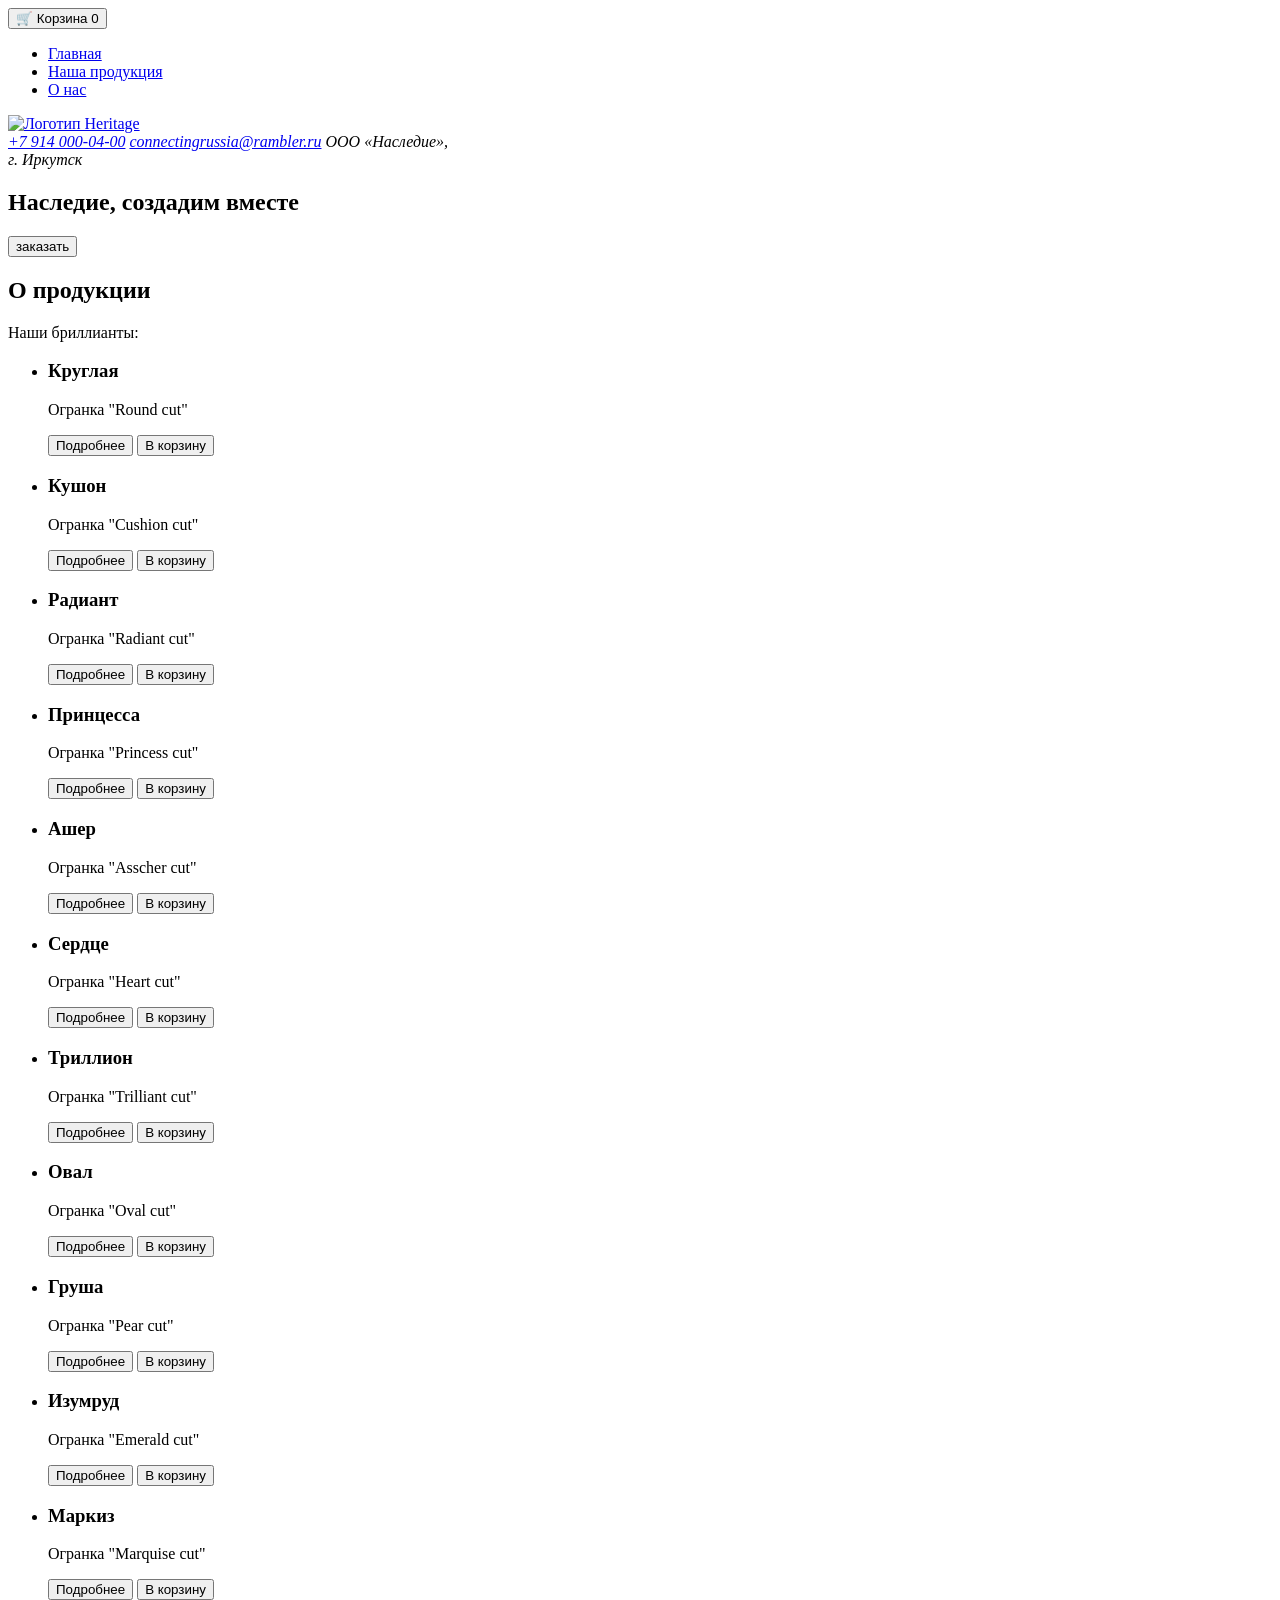
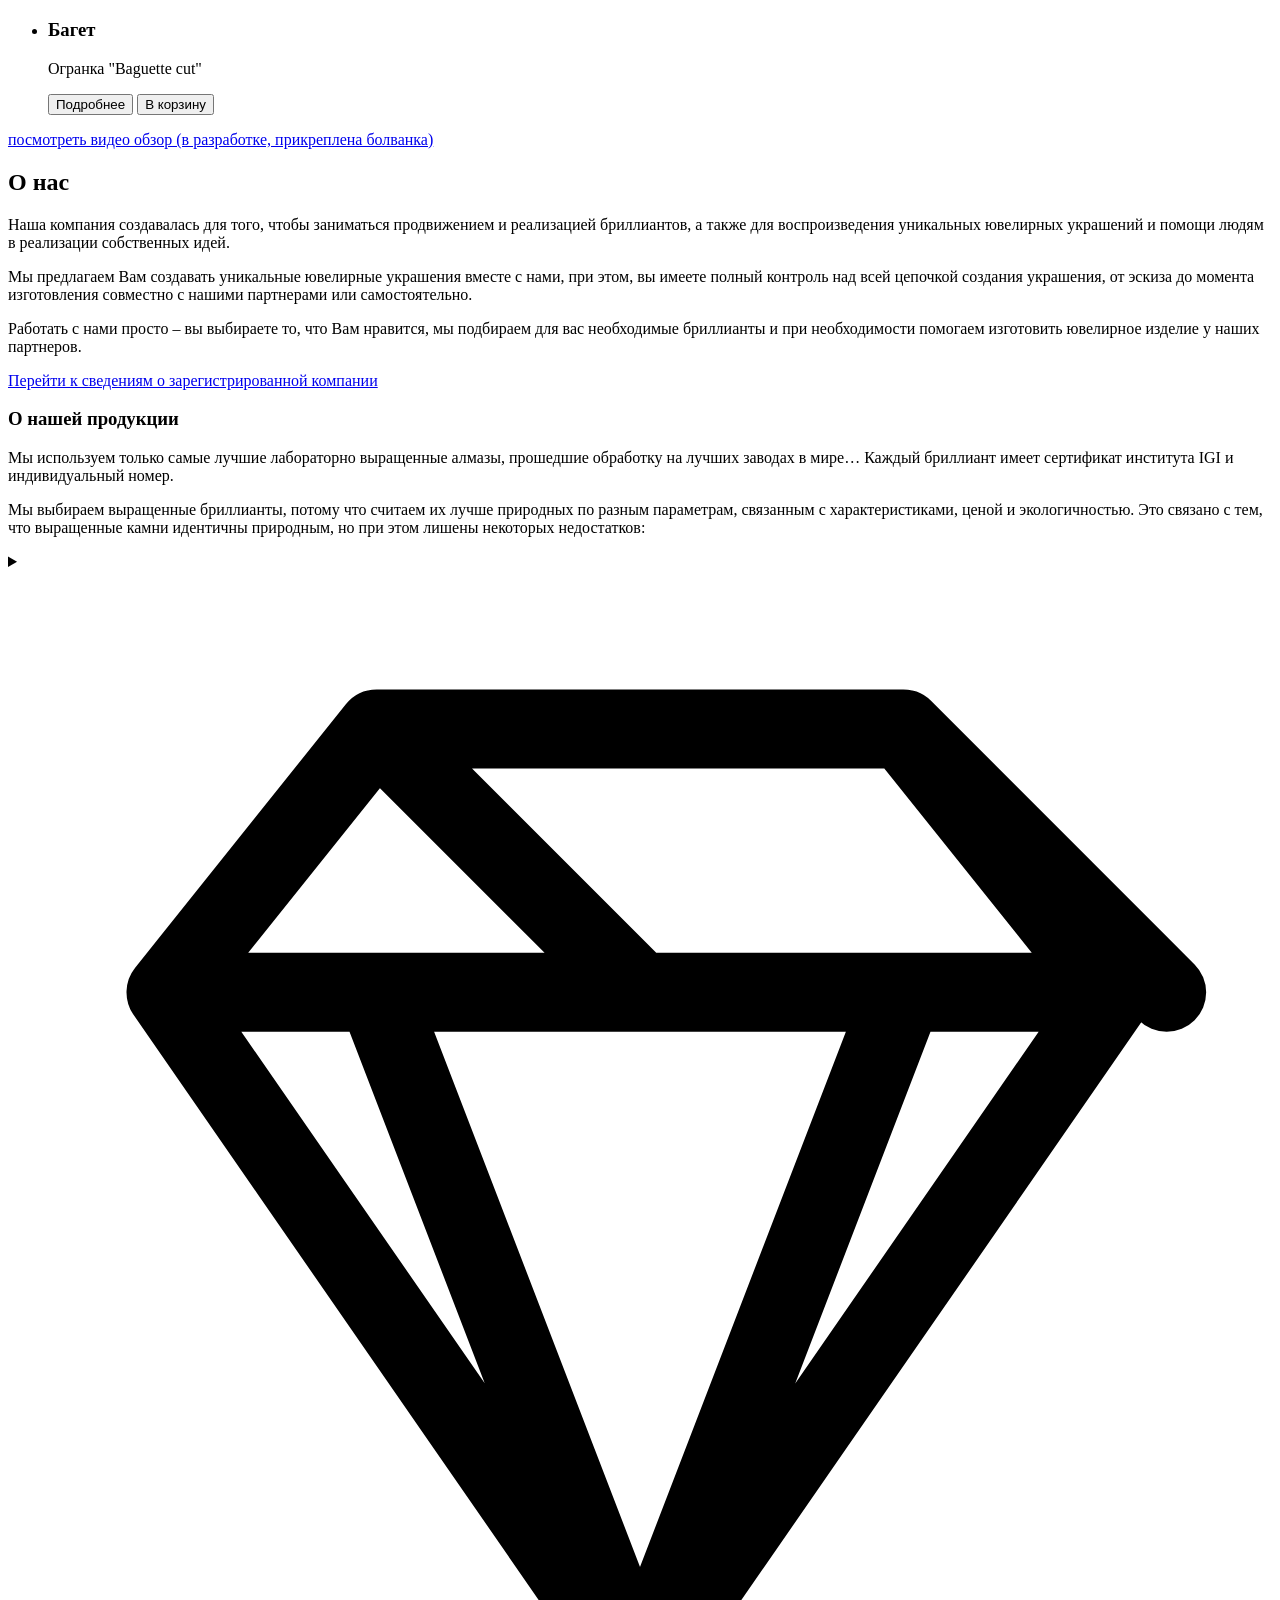
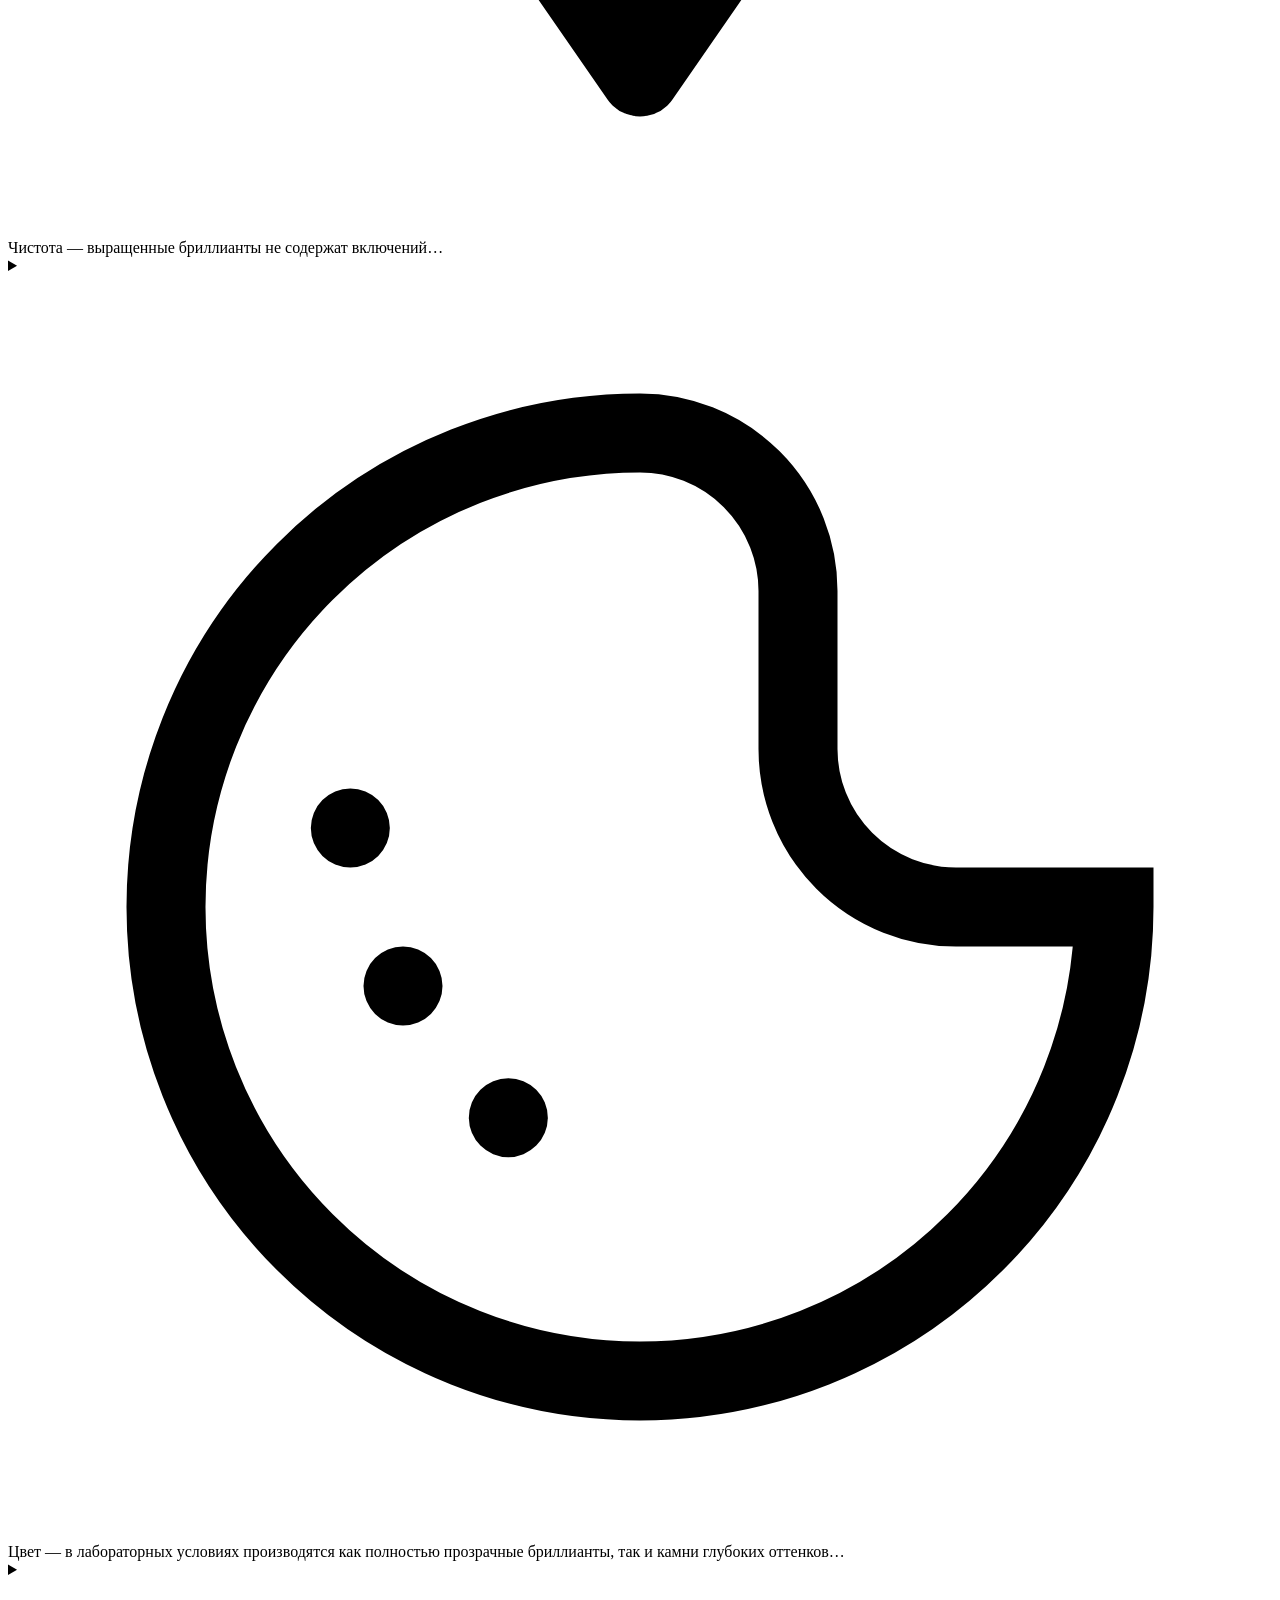
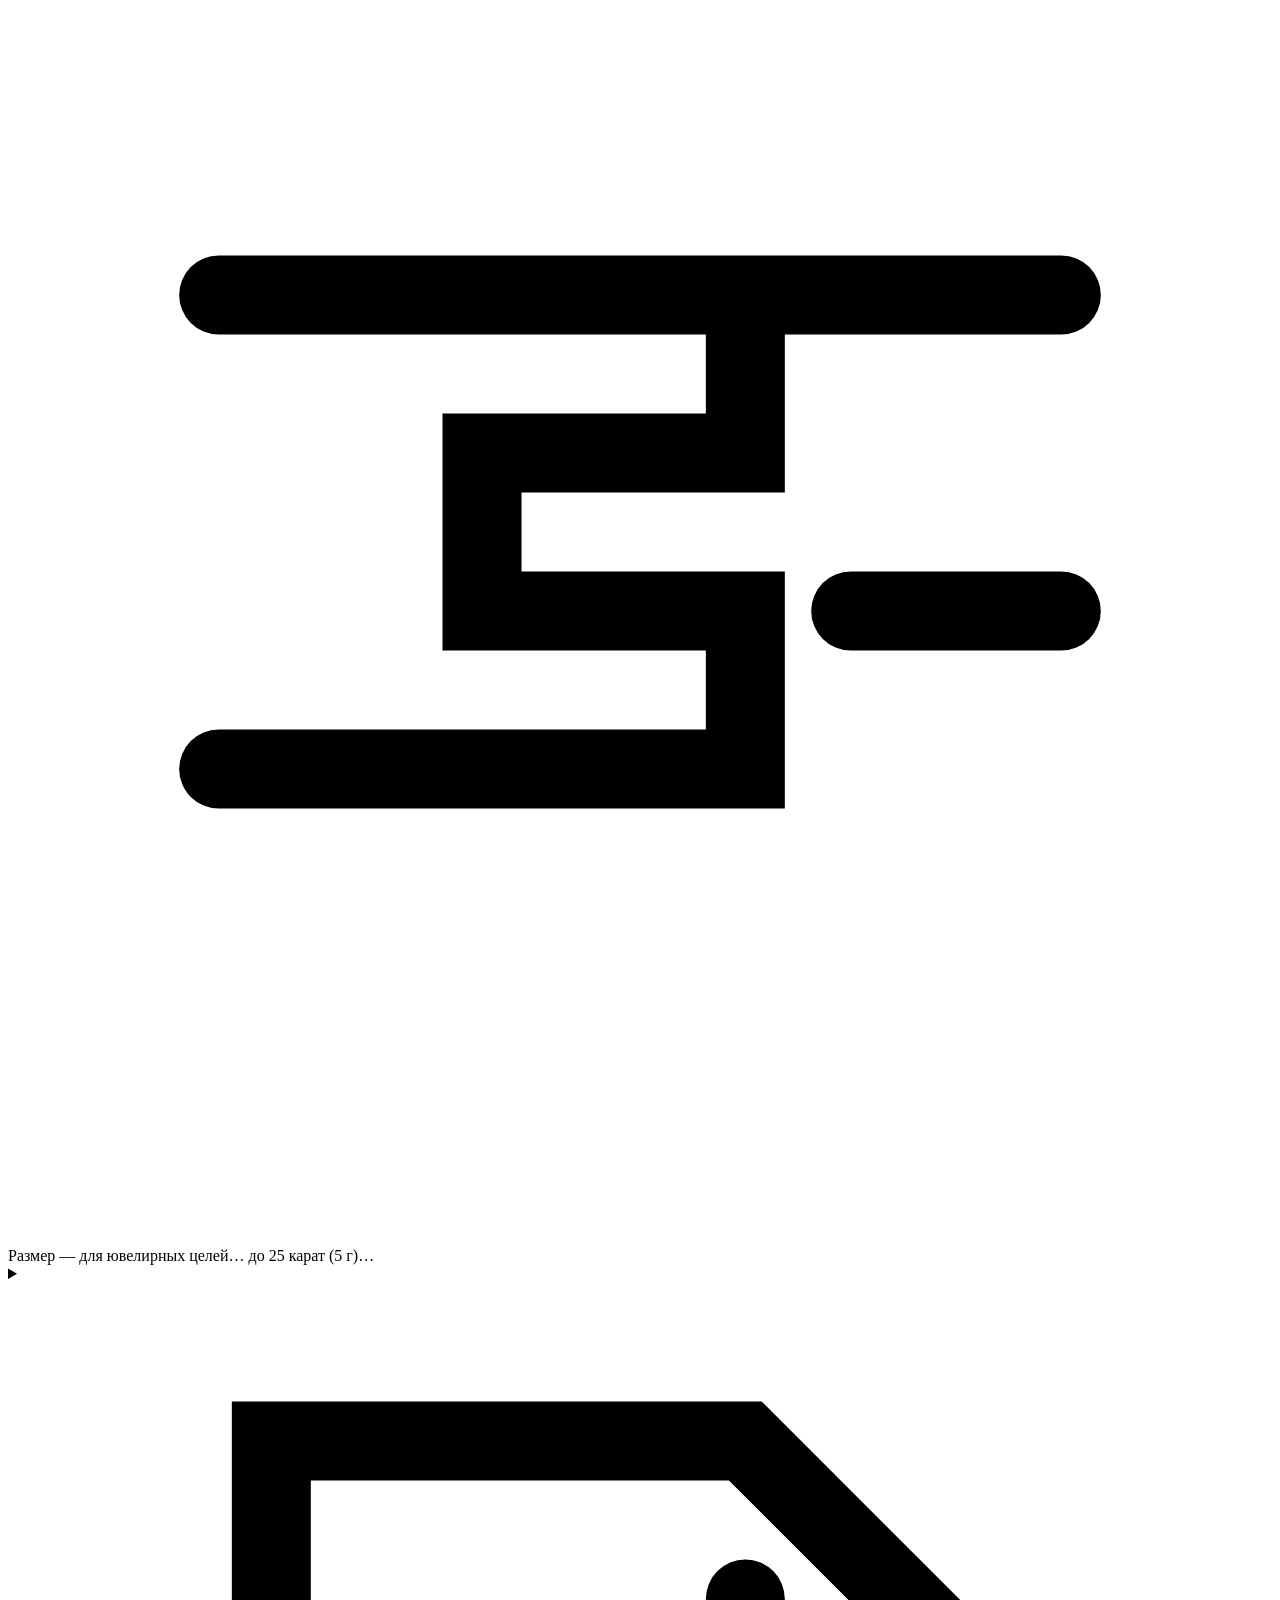
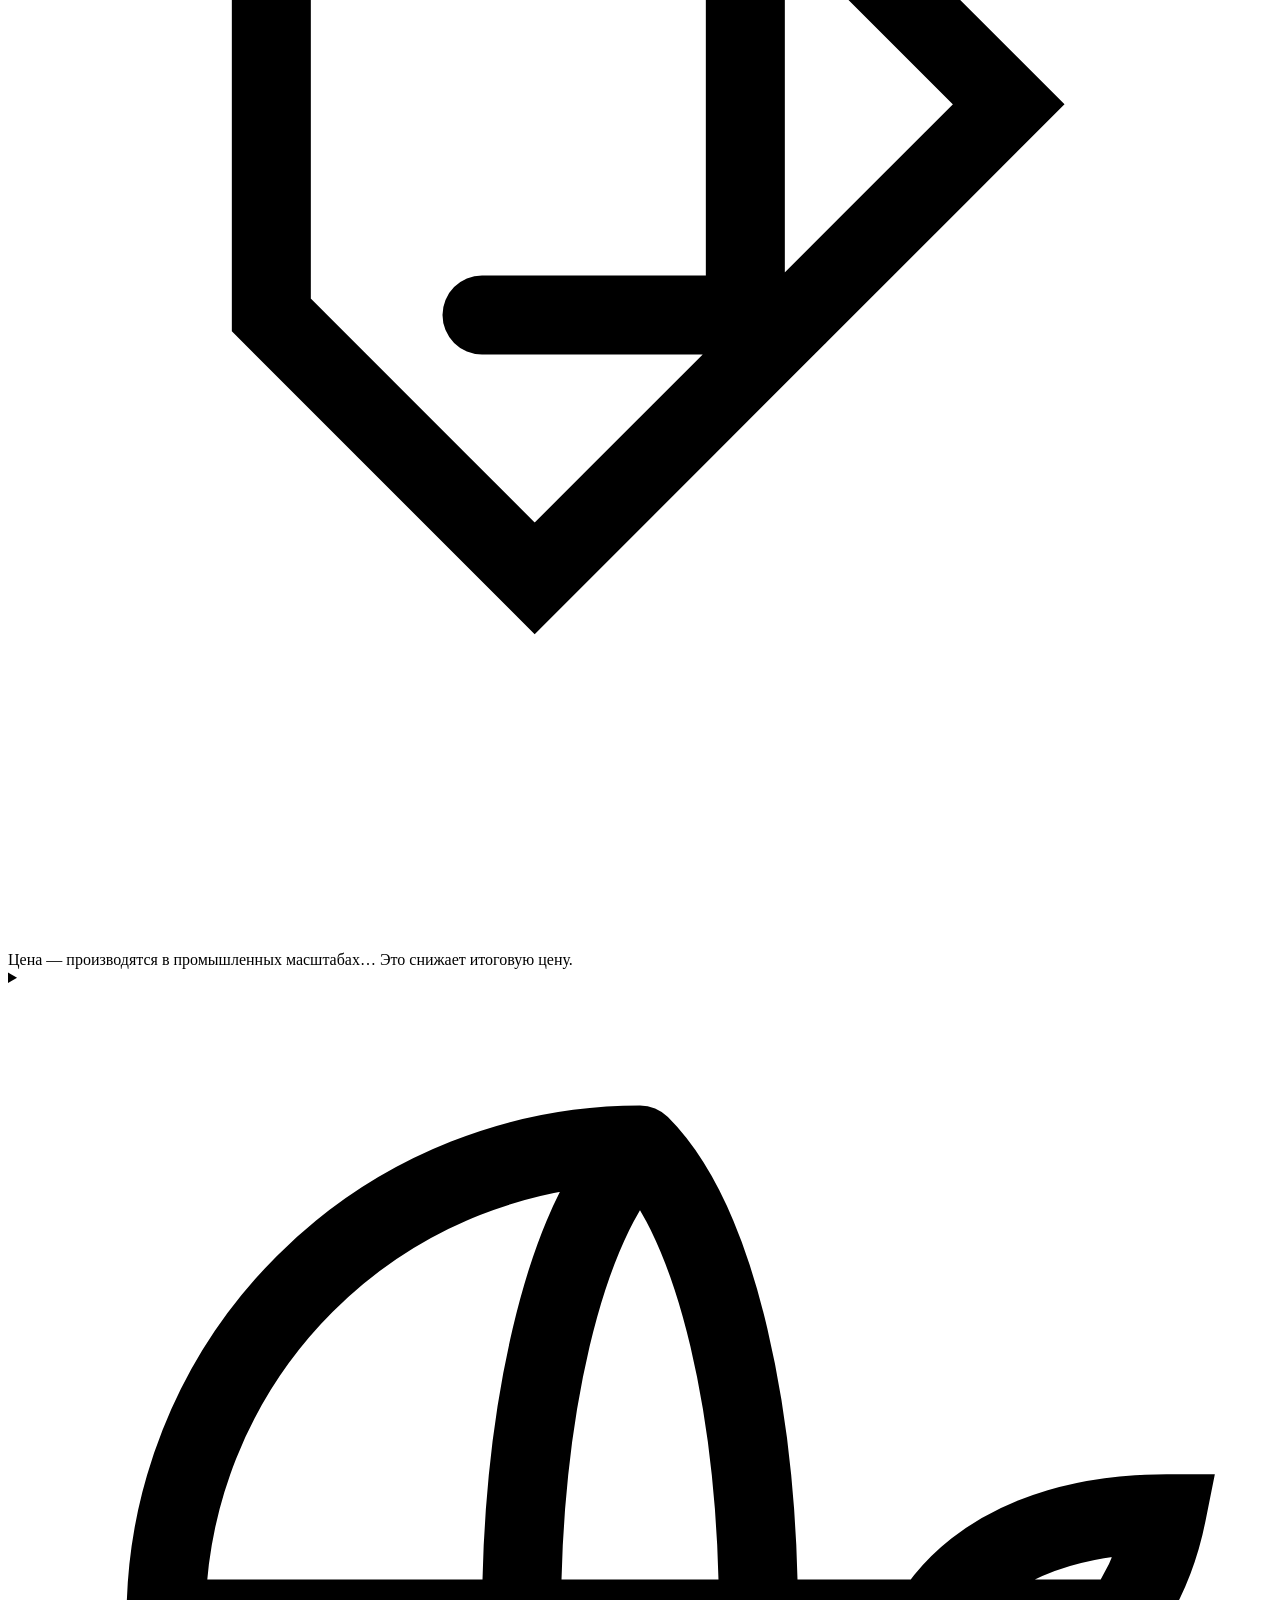
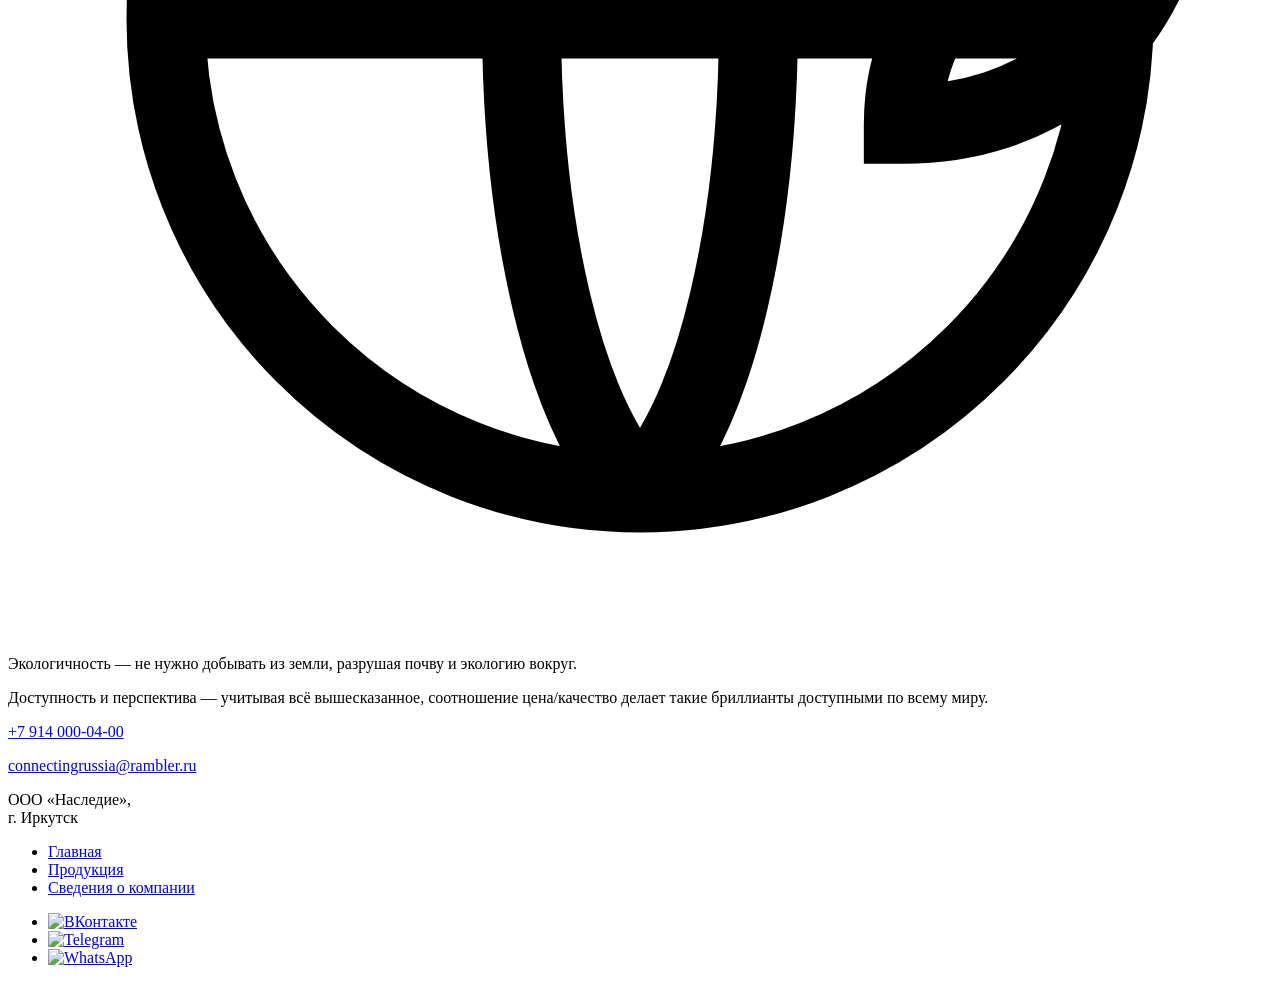
==== резерв индекс/index раб.html @ 4179a83c "палитра свойств Heritage_diamonds" ====
<!DOCTYPE html>
<html lang="ru" id="top">
<head>
  <script>document.documentElement.classList.add('is-preloading');</script>
  <meta charset="UTF-8" />
  <meta http-equiv="X-UA-Compatible" content="IE=edge" />
  <meta name="viewport" content="width=device-width, initial-scale=1, viewport-fit=cover" />
  <title>Бриллианты — создаём вместе</title>
  <link rel="stylesheet" href="./styles/variables.css" />
  <link rel="stylesheet" href="./fonts/fonts.css" />
  <link rel="stylesheet" href="./styles/globals.css" />
  <link rel="stylesheet" href="./styles/style.css" />
  <link rel="stylesheet" href="./css/animations.css" />
  <link href="https://fonts.googleapis.com/css2?family=Caveat:wght@400;600&display=swap" rel="stylesheet">
  <link rel="icon" href="./images/favicon.svg" type="image/svg+xml">
  <link rel="icon" href="./images/favicon.ico" sizes="any">
  <link rel="apple-touch-icon" href="./images/apple-touch-icon.png">
  <link href="https://fonts.googleapis.com/css2?family=Playfair+Display:wght@700&display=swap" rel="stylesheet">
  <meta name="theme-color" content="#1e90ff">

  <!-- Yandex.Metrika counter -->
  <script type="text/javascript">
    (function(m,e,t,r,i,k,a){
      m[i]=m[i]||function(){(m[i].a=m[i].a||[]).push(arguments)};
      m[i].l=1*new Date();
      for (var j = 0; j < document.scripts.length; j++) { if (document.scripts[j].src === r) { return; } }
      k=e.createElement(t),a=e.getElementsByTagName(t)[0],k.async=1,k.src=r,a.parentNode.insertBefore(k,a)
    })(window, document, 'script', 'https://mc.yandex.ru/metrika/tag.js?id=103910309', 'ym');
    ym(103910309, 'init', { ssr:true, webvisor:true, clickmap:true, ecommerce:"dataLayer", accurateTrackBounce:true, trackLinks:true });
  </script>
  <noscript><div><img src="https://mc.yandex.ru/watch/103910309" style="position:absolute; left:-9999px;" alt="" /></div></noscript>
  <!-- /Yandex.Metrika counter -->
</head>

<body>
<!-- Preloader -->
<div class="preloader" id="preloader" role="status" aria-live="polite" aria-label="Загрузка сайта">
  <div class="preloader__inner">
    <div class="preloader__logo" aria-hidden="true">Наследие, создадим вместе...</div>
    <ul class="preloader__squares" aria-hidden="true">
      <li class="preloader__square"></li>
      <li class="preloader__square"></li>
      <li class="preloader__square"></li>
      <li class="preloader__square"></li>
    </ul>
  </div>
</div>
  <div class="container">
    <!-- Кнопка корзины -->
    <header class="header">
      <button id="cartButton" class="cart-button" type="button" aria-controls="cartModal" aria-expanded="false">
        🛒 Корзина
        <span id="cartCount" class="cart-count" aria-live="polite">0</span>
      </button>

      <!-- Корзина -->
      <dialog id="cartModal" class="oplata" aria-labelledby="cart-title">
        <h3 id="cart-title">Корзина</h3>
        <ul id="cartItems"></ul>
        <p>Итого: <span id="cartTotal">0</span>₽</p>
        <button id="checkoutButton" class="cart__pay-button" type="button">Оплатить</button>
        <form method="dialog">
          <button type="submit" class="oplata__text-end">Закрыть</button>
        </form>
      </dialog>

      <!-- Тестовая модалка оплаты -->
      <dialog id="testPaymentModal" class="oplata" aria-labelledby="test-payment-title">
        <div class="oplata__content">
          <p id="test-payment-title" class="oplata__text">✅ Тестовый платёж прошёл успешно.<br />Спасибо за заказ!</p>
        </div>
        <form method="dialog" class="form">
          <button class="oplata__text-end" type="submit">ок</button>
        </form>
      </dialog>

      <nav class="header__menu" aria-label="Основное меню">
        <ul class="header__links-list">
          <li class="header__links-list-item header__links-list-item_no-bullit">
            <a class="header__link header__link_active" href="#cover">Главная</a>
          </li>
          <li class="header__links-list-item">
            <a class="header__link" href="#products">Наша продукция</a>
          </li>
          <li class="header__links-list-item">
           
            <a class="header__link" href="#about">О нас</a>
          </li>
        </ul>
      </nav>

            <a
            class="header__logo-link"
            href="https://checko.ru/company/nasledie-1253800008274"
            target="_blank"
            rel="noopener noreferrer"
            aria-label="Перейти к сведениям о зарегистрированной компании"
>
             <img
            class="header__logo"
            src="./images/logo-black.svg"
            alt="Логотип Heritage"
            />
             </a>


      <address class="address address-item">
        <a href="tel:+79140000400">+7 914 000-04-00</a>
        <a href="mailto:connectingrussia@rambler.ru">connectingrussia@rambler.ru</a>
        <span class="address__street">
          ООО «Наследие»,<br /> г. Иркутск
        </span>
      </address>
    </header>

    <main>
      <section class="cover" aria-label="Обложка" id="cover">
        <div class="overlay" aria-hidden="true"></div>
        <h1 class="cover__title">
          <span class="cover__line cover__line_left">Наследие,</span>
          <span class="cover__line">создадим</span>
          <span class="cover__line cover__line_right">вместе</span>
        </h1>
        <div class="cover__description">
          <button class="button" type="button" aria-controls="modal">
            <span class="button__text">заказать</span>
          </button>
        </div>
        <dialog id="modal" class="oplata" aria-labelledby="oplata-title">
          <div class="oplata__content">
            <p id="oplata-title" class="oplata__text">
              Для оплаты заказа вы можете осуществить перевод через СБП по номеру телефона +7 914 000-04-00.
            </p>
            <p class="oplata__text">
              Или перейти по ссылке:
              <a href="https://www.avito.ru/" target="_blank" rel="noopener noreferrer" class="company__text">avito.ru</a>
            </p>
          </div>
          <form method="dialog" class="form">
            <button class="oplata__text-end" type="submit">ок</button>
          </form>
        </dialog>
      </section>

      <section id="products" class="lots" aria-label="Наша продукция">
        <h2 class="lots__heading">О продукции</h2>
        <p>Наши бриллианты:</p>

<ul class="lots__card-list">
  <!-- 1. Круглая -->
  <li class="lots__card-list-item">
    <article class="card card--type-round">
      <div class="overlay" aria-hidden="true"></div>
      <h3 class="card__title">Круглая</h3>

      <p class="card__text">Огранка "Round cut" </p>

      <button class="button card__more-btn" type="button" data-modal-target="modal-round">
        <span class="button__text">Подробнее</span>
      </button>

      <button class="button card__pay-btn" type="button" data-product="Круглая" data-amount="1500">
        <span class="button__text">В корзину</span>
      </button>

      <dialog class="card__modal" id="modal-round" aria-label="Подробнее: Круглая">
        <h4 class="card__title">Круглая — описание</h4>
        <p class="card__text">Огранка «Круглая» (Round cut) имеет в плане круглую форму, тип огранки — бриллиантовая (клиновидная).В стандартном виде такая огранка состоит из 57 граней и считается эталоном: обеспечивает сильную игру света и высокую сохранность камня.</p>
        <button class="button modal__close-btn" type="button" data-modal-close>
          <span class="button__text">Закрыть</span>
        </button>
      </dialog>
    </article>
  </li>

  <!-- 2. Кушон -->
  <li class="lots__card-list-item">
    <article class="card card--type-cushion">
      <div class="overlay" aria-hidden="true"></div>
      <h3 class="card__title">Кушон</h3>

      <p class="card__text">Огранка "Cushion cut"</p>

      <button class="button card__more-btn" type="button" data-modal-target="modal-cushion">
        <span class="button__text">Подробнее</span>
      </button>

      <button class="button card__pay-btn" type="button" data-product="Кушон" data-amount="1500">
        <span class="button__text">В корзину</span>
      </button>

      <dialog class="card__modal" id="modal-cushion" aria-label="Подробнее: Кушон">
        <h4 class="card__title">Кушон — описание</h4>
        <p class="card__text">Огранка «Кушон» (Cushion cut) имеет форму овала с высокими «плечами» или округлённого прямоугольника. Название происходит от французского слова «подушка»Классическая огранка «кушон» имеет 57 граней. Отличается мягкими очертаниями и яркой игрой света.</p>
        <button class="button modal__close-btn" type="button" data-modal-close>
          <span class="button__text">Закрыть</span>
        </button>
      </dialog>
    </article>
  </li>

  <!-- 3. Радиант -->
  <li class="lots__card-list-item">
    <article class="card card--type-radiant">
      <div class="overlay" aria-hidden="true"></div>
      <h3 class="card__title">Радиант</h3>

      <p class="card__text">Огранка "Radiant cut"</p>

      <button class="button card__more-btn" type="button" data-modal-target="modal-radiant">
        <span class="button__text">Подробнее</span>
      </button>

      <button class="button card__pay-btn" type="button" data-product="Радиант" data-amount="1500">
        <span class="button__text">В корзину</span>
      </button>

      <dialog class="card__modal" id="modal-radiant" aria-label="Подробнее: Радиант">
        <h4 class="card__title">Радиант — описание</h4>
        <p class="card__text">Огранка «Радиант» (Radiant cut) — прямоугольная или квадратная форма со срезанными углами. Относится к смешанному типу: сочетает клиновидные и ступенчатые фасеты.Обладает яркой «искристостью» как у круглой огранки, но с более строгим силуэтом.</p>
        <button class="button modal__close-btn" type="button" data-modal-close>
          <span class="button__text">Закрыть</span>
        </button>
      </dialog>
    </article>
  </li>

  <!-- 4. Принцесса -->
  <li class="lots__card-list-item">
    <article class="card card--type-princess">
      <div class="overlay" aria-hidden="true"></div>
      <h3 class="card__title">Принцесса</h3>

      <p class="card__text">Огранка "Princess cut"</p>

      <button class="button card__more-btn" type="button" data-modal-target="modal-princess">
        <span class="button__text">Подробнее</span>
      </button>

      <button class="button card__pay-btn" type="button" data-product="Принцесса" data-amount="1000">
        <span class="button__text">В корзину</span>
      </button>

      <dialog class="card__modal" id="modal-princess" aria-label="Подробнее: Принцесса">
        <h4 class="card__title">Принцесса — описание</h4>
        <p class="card__text">Огранка «Принцесса» (Princess cut) в проекции на плоскость рундиста имеет форму квадрата (реже — прямоугольника). Отличается острыми углами и пирамидальным павильоном. Количество граней варьируется от 49 до 65 в зависимости от исполнения. Даёт сильную игру света при современном геометричном контуре.</p>
        <button class="button modal__close-btn" type="button" data-modal-close>
          <span class="button__text">Закрыть</span>
        </button>
      </dialog>
    </article>
  </li>

  <!-- 5. Ашер -->
  <li class="lots__card-list-item">
    <article class="card card--type-asscher">
      <div class="overlay" aria-hidden="true"></div>
      <h3 class="card__title">Ашер</h3>

      <p class="card__text">Огранка "Asscher cut"</p>

      <button class="button card__more-btn" type="button" data-modal-target="modal-asscher">
        <span class="button__text">Подробнее</span>
      </button>

      <button class="button card__pay-btn" type="button" data-product="Ашер" data-amount="1000">
        <span class="button__text">В корзину</span>
      </button>

      <dialog class="card__modal" id="modal-asscher" aria-label="Подробнее: Ашер">
        <h4 class="card__title">Ашер — описание</h4>
        <p class="card__text">Огранка «Ашер» (Asscher cut) — квадратная ступенчатая огранка со срезанными углами, создающими почти октагональную форму. Широкие ступени образуют узнаваемый X-узор под площадкой, подчёркивающий глубину и чистоту камня.</p>
        <button class="button modal__close-btn" type="button" data-modal-close>
          <span class="button__text">Закрыть</span>
        </button>
      </dialog>
    </article>
  </li>

  <!-- 6. Сердце -->
  <li class="lots__card-list-item">
    <article class="card card--type-heart">
      <div class="overlay" aria-hidden="true"></div>
      <h3 class="card__title">Сердце</h3>

      <p class="card__text">Огранка "Heart cut"</p>

      <button class="button card__more-btn" type="button" data-modal-target="modal-heart">
        <span class="button__text">Подробнее</span>
      </button>

      <button class="button card__pay-btn" type="button" data-product="Сердце" data-amount="1000">
        <span class="button__text">В корзину</span>
      </button>

      <dialog class="card__modal" id="modal-heart" aria-label="Подробнее: Сердце">
        <h4 class="card__title">Сердце — описание</h4>
        <p class="card__text">Огранка «Сердце» (Heart cut) — романтичная форма с выемкой и двумя «плечами». Относится к бриллиантовому типу.Классическая форма имеет 57 граней и ценится за симметрию и выразительность силуэта.</p>
        <button class="button modal__close-btn" type="button" data-modal-close>
          <span class="button__text">Закрыть</span>
        </button>
      </dialog>
    </article>
  </li>

  <!-- 7. Триллион -->
  <li class="lots__card-list-item">
    <article class="card card--type-trilliant">
      <div class="overlay" aria-hidden="true"></div>
      <h3 class="card__title">Триллион</h3>

      <p class="card__text">Огранка "Trilliant cut"</p>

      <button class="button card__more-btn" type="button" data-modal-target="modal-trilliant">
        <span class="button__text">Подробнее</span>
      </button>

      <button class="button card__pay-btn" type="button" data-product="Триллион" data-amount="1500">
        <span class="button__text">В корзину</span>
      </button>

      <dialog class="card__modal" id="modal-trilliant" aria-label="Подробнее: Триллион">
        <h4 class="card__title">Триллион — описание</h4>
        <p class="card__text">Огранка «Триллион» (Trilliant cut) — треугольная форма, где все стороны равны. Для центральных камней используется вариант с ~50 гранями. Часто применяется как боковая вставка в кольцах, подчёркивая центральный камень.</p>
        <button class="button modal__close-btn" type="button" data-modal-close>
          <span class="button__text">Закрыть</span>
        </button>
      </dialog>
    </article>
  </li>

  <!-- 8. Овал -->
  <li class="lots__card-list-item">
    <article class="card card--type-oval">
      <div class="overlay" aria-hidden="true"></div>
      <h3 class="card__title">Овал</h3>

      <p class="card__text">Огранка "Oval cut"</p>

      <button class="button card__more-btn" type="button" data-modal-target="modal-oval">
        <span class="button__text">Подробнее</span>
      </button>

      <button class="button card__pay-btn" type="button" data-product="Овал" data-amount="1500">
        <span class="button__text">В корзину</span>
      </button>

      <dialog class="card__modal" id="modal-oval" aria-label="Подробнее: Овал">
        <h4 class="card__title">Овал — описание</h4>
        <p class="card__text">гранка «Овал» (Oval cut) — фантазийная форма, появившаяся в 1960-х. Создатель — ювелир Лазарь Каплан. Выглядит крупнее круглой при равном весе и отличается прочностью за счёт отсутствия острых углов.</p>
        <button class="button modal__close-btn" type="button" data-modal-close>
          <span class="button__text">Закрыть</span>
        </button>
      </dialog>
    </article>
  </li>

  <!-- 9. Груша -->
  <li class="lots__card-list-item">
    <article class="card card--type-pear">
      <div class="overlay" aria-hidden="true"></div>
      <h3 class="card__title">Груша</h3>

      <p class="card__text">Огранка "Pear cut"</p>

      <button class="button card__more-btn" type="button" data-modal-target="modal-pear">
        <span class="button__text">Подробнее</span>
      </button>

      <button class="button card__pay-btn" type="button" data-product="Груша" data-amount="1500">
        <span class="button__text">В корзину</span>
      </button>

      <dialog class="card__modal" id="modal-pear" aria-label="Подробнее: Груша">
        <h4 class="card__title">Груша — описание</h4>
        <p class="card__text">Огранка «Груша» (Pear cut) — гибрид круглой и «маркиз»: одна сторона заострена, другая округлая. Классический вариант имеет 56 граней. Важна идеальная симметрия по продольной оси.</p>
        <button class="button modal__close-btn" type="button" data-modal-close>
          <span class="button__text">Закрыть</span>
        </button>
      </dialog>
    </article>
  </li>

  <!-- 10. Изумруд -->
  <li class="lots__card-list-item">
    <article class="card card--type-emerald">
      <div class="overlay" aria-hidden="true"></div>
      <h3 class="card__title">Изумруд</h3>

      <p class="card__text">Огранка "Emerald cut"</p>

      <button class="button card__more-btn" type="button" data-modal-target="modal-emerald">
        <span class="button__text">Подробнее</span>
      </button>

      <button class="button card__pay-btn" type="button" data-product="Изумруд" data-amount="1500">
        <span class="button__text">В корзину</span>
      </button>

      <dialog class="card__modal" id="modal-emerald" aria-label="Подробнее: Изумруд">
        <h4 class="card__title">Изумруд — описание</h4>
        <p class="card__text">Огранка «Изумруд» (Emerald cut) — прямоугольная ступенчатая форма с усечёнными углами. Длинные параллельные фасеты создают зеркальный эффект.Подчёркивает цвет и чистоту камня, придаёт сдержанную элегантность.</p>
        <button class="button modal__close-btn" type="button" data-modal-close>
          <span class="button__text">Закрыть</span>
        </button>
      </dialog>
    </article>
  </li>

  <!-- 11. Маркиз -->
  <li class="lots__card-list-item">
    <article class="card card--type-marquise">
      <div class="overlay" aria-hidden="true"></div>
      <h3 class="card__title">Маркиз</h3>

      <p class="card__text">Огранка "Marquise cut"</p>

      <button class="button card__more-btn" type="button" data-modal-target="modal-marquise">
        <span class="button__text">Подробнее</span>
      </button>

      <button class="button card__pay-btn" type="button" data-product="Маркиз" data-amount="1500">
        <span class="button__text">В корзину</span>
      </button>

      <dialog class="card__modal" id="modal-marquise" aria-label="Подробнее: Маркиз">
        <h4 class="card__title">Маркиз — описание</h4>
        <p class="card__text">Огранка «Маркиз» (Marquise cut) — вытянутая форма с заострёнными концами, напоминающая лодочку. Исторически создана по заказу Людовика XV. Визуально удлиняет камень и пальцы руки.</p>
        <button class="button modal__close-btn" type="button" data-modal-close>
          <span class="button__text">Закрыть</span>
        </button>
      </dialog>
    </article>
  </li>

  <!-- 12. Багет -->
  <li class="lots__card-list-item">
    <article class="card card--type-baguette">
      <div class="overlay" aria-hidden="true"></div>
      <h3 class="card__title">Багет</h3>

      <p class="card__text">Огранка "Baguette cut"</p>

      <button class="button card__more-btn" type="button" data-modal-target="modal-baguette">
        <span class="button__text">Подробнее</span>
      </button>

      <button class="button card__pay-btn" type="button" data-product="Багет" data-amount="1500">
        <span class="button__text">В корзину</span>
      </button>

      <dialog class="card__modal" id="modal-baguette" aria-label="Подробнее: Багет">
        <h4 class="card__title">Багет — описание</h4>
        <p class="card__text">Огранка «Багет» (Baguette cut) — ступенчатая огранка прямоугольной или трапециевидной формы с параллельными террасообразными гранями. Выделяют прямые и конические разновидности; багеты часто используют как боковые вставки в ювелирных украшениях.</p>
        <button class="button modal__close-btn" type="button" data-modal-close>
          <span class="button__text">Закрыть</span>
        </button>
      </dialog>
    </article>
  </li>
</ul>

<script>
  // Открытие/закрытие модалок «Подробнее» для карточек
  (function () {
    const openButtons = document.querySelectorAll('.card__more-btn[data-modal-target]');
    openButtons.forEach(btn => {
      btn.addEventListener('click', (e) => {
        e.preventDefault();
        const id = btn.getAttribute('data-modal-target');
        const dlg = document.getElementById(id);
        if (dlg && typeof dlg.showModal === 'function') {
          // фикс: блокируем скролл документа и запоминаем позицию
          lockBody();
          dlg.showModal();
          // клик по фону — закрыть
          dlg.addEventListener('click', (ev) => {
            if (ev.target === dlg) dlg.close();
          }, { once: true });
        }
      });
    });

    document.addEventListener('click', (e) => {
      const closeBtn = e.target.closest('[data-modal-close]');
      if (!closeBtn) return;
      const dlg = closeBtn.closest('dialog');
      if (dlg) dlg.close();
    });

    // Закрытие по ESC
    document.addEventListener('keydown', (e) => {
      if (e.key === 'Escape') {
        document.querySelectorAll('dialog[open]').forEach(dlg => dlg.close());
      }
    });
  })();
</script>

        <a href="#0" class="lots__look-more-link">посмотреть видео обзор (в разработке, прикреплена болванка)</a>
      </section>

      <!-- Видео-модалка -->
      <dialog id="videoModal" class="modal modal--video" aria-labelledby="video-title">
        <div class="modal__content">
          <video controls muted loop playsinline class="modal__video">
            <source data-src="./videos/diamond.mp4" type="video/mp4" />
            Ваш браузер не поддерживает видео.
          </video>
        </div>
        <form method="dialog" class="modal__form">
          <button class="modal__close" type="submit">закрыть</button>
        </form>
      </dialog>

      <!-- ABOUT -->
      <section class="about" aria-label="о нас" id="about">
        
          <div class="about__column">
            <h2 class="about__title">О нас</h2>

            <p class="about__text">
              Наша компания создавалась для того, чтобы заниматься продвижением и реализацией бриллиантов, а также для воспроизведения уникальных ювелирных украшений и помощи людям в реализации собственных идей. 
            </p>
            <p class="about__text">
              Мы предлагаем Вам создавать уникальные ювелирные украшения вместе с нами, при этом, вы имеете полный контроль над всей цепочкой создания украшения, от эскиза до момента изготовления совместно с нашими партнерами или самостоятельно.
            </p>
            <p class="about__text">
              Работать с нами просто – вы выбираете то, что Вам нравится, мы подбираем для вас необходимые бриллианты и при необходимости помогаем изготовить ювелирное изделие у наших партнеров.
            </p>
            <p class="about__text">
              <a href="https://checko.ru/company/nasledie-1253800008274" target="_blank" rel="noopener noreferrer" class="company__text">Перейти к сведениям о зарегистрированной компании</a>
            </p>

            <h3 class="about__section-title">О нашей продукции</h3>

            <p class="about__text">Мы используем только самые лучшие лабораторно выращенные алмазы, прошедшие обработку на лучших заводах в мире… Каждый бриллиант имеет сертификат института IGI и индивидуальный номер.</p>
            <p class="about__text">Мы выбираем выращенные бриллианты, потому что считаем их лучше природных по разным параметрам, связанным с характеристиками, ценой и экологичностью. Это связано с тем, что выращенные камни идентичны природным, но при этом лишены некоторых недостатков:</p>

           <!-- Чистота -->
<div class="about__feature">
  <details class="about__details">
    <summary class="about__summary">
      <span class="about__term"><svg class="about__term-icon" viewBox="0 0 24 24" aria-hidden="true">
  <path d="M3 8l4-5h10l4 5-9 13L3 8zm4-5 5 5m10 0-5-5M3 8h18M7 8l5 13m5-13-5 13" fill="none" stroke="currentColor" stroke-width="1.5" stroke-linecap="round" stroke-linejoin="round"/>
</svg>Чистота</span>
       — выращенные бриллианты не содержат включений…
    </summary>
    <div class="about__more">
      Процесс синтеза контролируется, что создаёт идеальную игру света и высокие показатели чистоты, которые практически недоступны природным бриллиантам.
    </div>
  </details>
</div>

<!-- Цвет -->
<div class="about__feature">
  <details class="about__details">
    <summary class="about__summary">
      <span class="about__term"><svg class="about__term-icon" viewBox="0 0 24 24" aria-hidden="true">
  <path d="M12 3a9 9 0 1 0 9 9h-3a3 3 0 0 1-3-3V6a3 3 0 0 0-3-3zM7.5 13.5h0M9.5 16h0M6.5 10.5h0" fill="none" stroke="currentColor" stroke-width="1.5" stroke-linecap="round"/>
</svg>Цвет</span>
      — в лабораторных условиях производятся как полностью прозрачные бриллианты, так и камни глубоких оттенков…
    </summary>
    <div class="about__more">
      В природе цветные фантазийные бриллианты — редкость, а в лаборатории инженеры создают требуемый оттенок, воспроизводя природные условия.
    </div>
  </details>
</div>

<!-- Размер -->
<div class="about__feature">
  <details class="about__details">
    <summary class="about__summary">
      <span class="about__term"><svg class="about__term-icon" viewBox="0 0 24 24" aria-hidden="true">
  <path d="M4 6h10v3H9v3h5v3H4M14 6h6M16 12h4" fill="none" stroke="currentColor" stroke-width="1.5" stroke-linecap="round"/>
</svg>Размер</span>
      — для ювелирных целей… до 25 карат (5 г)…
    </summary>
    <div class="about__more">
      Возможен синтез и более крупных образцов; природные большие кристаллы встречаются реже и часто имеют трещины и включения.
    </div>
  </details>
</div>

<!-- Цена -->
<div class="about__feature">
  <details class="about__details">
    <summary class="about__summary">
      <span class="about__term"><svg class="about__term-icon" viewBox="0 0 24 24" aria-hidden="true">
  <path d="M7 3h7l5 5-9 9-5-5V3zm7 3v6M9 12h6" fill="none" stroke="currentColor" stroke-width="1.5" stroke-linecap="round"/>
</svg>Цена</span>
      — производятся в промышленных масштабах… Это снижает итоговую цену.
    </summary>
    <div class="about__more">
      На создание одного минерала уходит меньше ресурсов, чем на добычу сопоставимого природного аналога.
    </div>
  </details>
</div>

<!-- Экологичность -->
<div class="about__feature">
  <details class="about__details">
    <summary class="about__summary">
      <span class="about__term"><svg class="about__term-icon" viewBox="0 0 24 24" aria-hidden="true">
  <path d="M12 3a9 9 0 1 0 9 9M3 12h18M12 3c-3 3-3 15 0 18m0-18c3 3 3 15 0 18M17 14c2.5 0 4.5-1.5 5-4-3 0-5 1.5-5 4z" fill="none" stroke="currentColor" stroke-width="1.5" stroke-linecap="round"/>
</svg>Экологичность</span>
      — не нужно добывать из земли, разрушая почву и экологию вокруг.
    </summary>
    <div class="about__more">
      Отсутствие горных работ снижает воздействие на экосистемы и углеродный след ювелирных изделий.
    </div>
  </details>
</div>

<!-- Оставляем обычным абзацем -->
<p class="about__text">
  Доступность и перспектива — учитывая всё вышесказанное, соотношение цена/качество делает такие бриллианты доступными по всему миру.
</p>
          </div>
        </div>
      </section>
    </main>

    <footer class="footer">
      <div class="address address-item">
        <p><a href="tel:+79140000400">+7 914 000-04-00</a></p>
        <p><a href="mailto:connectingrussia@rambler.ru">connectingrussia@rambler.ru</a></p>
        <p>ООО «Наследие»,<br> г. Иркутск</p>
      </div>

      <nav class="footer_menu" aria-label="Меню в футере">
        <ul>
          <li class="footer__menu-list-item"><a href="#cover" class="footer__menu-link footer__menu-link_active">Главная</a></li>
          <li class="footer__menu-list-item"><a href="#products" class="footer__menu-link">Продукция</a></li>
          <li class="footer__menu-list-item"><a href="https://checko.ru/company/nasledie-1253800008274" target="_blank" rel="noopener noreferrer" class="footer__menu-link">Сведения о компании</a></li>
        </ul>
      </nav>

      <ul class="footer__social-list" aria-label="Мы в соцсетях">
        <li class="footer__social-list-item">
          <a href="https://vk.com/" target="_blank" rel="noopener noreferrer" aria-label="ВКонтакте">
            <img src="./images/vk.svg" alt="ВКонтакте" width="32" height="32">
          </a>
        </li>
        <li class="footer__social-list-item">
          <a href="https://t.me/" target="_blank" rel="noopener noreferrer" aria-label="Telegram">
            <img src="./images/tg.svg" alt="Telegram" width="32" height="32">
          </a>
        </li>
        <li class="footer__social-list-item">
          <a href="https://wa.me/79140000400" target="_blank" rel="noopener noreferrer" aria-label="WhatsApp">
            <img src="./images/whatsapp.svg" alt="WhatsApp" width="32" height="32">
          </a>
        </li>
      </ul>
    </footer>
  </div>

  <script>
    
  /* === Модалка оплаты и видео === */
  const modal = document.getElementById("modal");
  const videoModal = document.getElementById("videoModal");
  const testPaymentModal = document.getElementById("testPaymentModal");
  const cartModal = document.getElementById("cartModal");

  const openModalBtn = document.querySelector(".cover .button");
  if (openModalBtn && modal) {
    openModalBtn.addEventListener("click", () => modal.showModal());
  }

  const videoElement = videoModal ? videoModal.querySelector("video") : null;
  const videoSource = videoElement ? videoElement.querySelector("source") : null;
  const lookMoreLink = document.querySelector(".lots__look-more-link");
  if (lookMoreLink && videoModal && videoElement && videoSource) {
    lookMoreLink.addEventListener("click", (e) => {
      e.preventDefault();
      if (!videoSource.src) {
        videoSource.src = videoSource.dataset.src;
        videoElement.load();
      }
      lockBody();                 // фикс: не дёргать страницу при открытии
      videoModal.showModal();
      // клик по фону — закрыть
      videoModal.addEventListener('click', (ev) => {
        if (ev.target === videoModal) videoModal.close();
      }, { once: true });
      videoElement.play().catch(() => {});
    });
    videoModal.addEventListener("close", () => {
      videoElement.pause();
      videoSource.src = "";
      videoElement.load();
    });
  }

  /* === Корзина === */
  let cart = [];
  const cartItemsList = document.getElementById("cartItems");
  const cartTotal = document.getElementById("cartTotal");
  const cartCount = document.getElementById("cartCount");

  function updateCartDisplay() {
    if (!cartItemsList || !cartTotal || !cartCount) return;
    cartItemsList.innerHTML = "";
    let total = 0;
    cart.forEach((item, index) => {
      const li = document.createElement("li");
      li.textContent = `${item.product} — ${item.amount}₽`;
      const removeBtn = document.createElement("button");
      removeBtn.type = "button";
      removeBtn.setAttribute("aria-label", `Удалить ${item.product} из корзины`);
      removeBtn.textContent = "❌";
      removeBtn.style.marginLeft = "10px";
      removeBtn.style.cursor = "pointer";
      removeBtn.addEventListener("click", () => {
        cart.splice(index, 1);
        updateCartDisplay();
      });
      li.appendChild(removeBtn);
      cartItemsList.appendChild(li);
      total += item.amount;
    });
    cartTotal.textContent = String(total);
    cartCount.textContent = String(cart.length);
  }

  document.querySelectorAll(".card__pay-btn").forEach((btn) => {
    btn.addEventListener("click", (e) => {
      e.preventDefault();
      e.stopPropagation();
      const product = btn.dataset.product || "Товар";
      const amount = Number(btn.dataset.amount) || 0;
      cart.push({ product, amount });
      updateCartDisplay();
      if (cartModal) cartModal.showModal();
    });
  });

  const headerCartButton = document.getElementById("cartButton");
  if (headerCartButton && cartModal) {
    headerCartButton.addEventListener("click", () => {
      updateCartDisplay();
      cartModal.showModal();
      headerCartButton.setAttribute("aria-expanded", "true");
    });
    cartModal.addEventListener("close", () => {
      headerCartButton.setAttribute("aria-expanded", "false");
    });
  }

  const checkoutButton = document.getElementById("checkoutButton");
  if (checkoutButton && testPaymentModal) {
    checkoutButton.addEventListener("click", () => {
      if (cart.length === 0) {
        alert("Корзина пуста!");
        return;
      }
      console.log("Тестовая оплата товаров:", cart);
      testPaymentModal.showModal();
      cart = [];
      updateCartDisplay();
    });
  }

  document.querySelectorAll(".button.card__pay-btn-test").forEach((btn) => {
    btn.addEventListener("click", (e) => {
      e.preventDefault();
      e.stopPropagation();
      const product = btn.dataset.product || "Товар";
      const amount = Number(btn.dataset.amount) || 0;
      console.log(`Тестовая оплата: ${product} на сумму ${amount}₽`);
      testPaymentModal.showModal();
    });
  });

  /* === Модалки карточек «Читать более подробно» === */
  (function () {
    const openButtons = document.querySelectorAll('.card__more-btn[data-modal-target]');
    openButtons.forEach(btn => {
      btn.addEventListener('click', () => {
        const id = btn.getAttribute('data-modal-target');
        const dlg = document.getElementById(id);
        if (dlg && typeof dlg.showModal === 'function') dlg.showModal();
      });
    });

    document.addEventListener('click', (e) => {
      const closeBtn = e.target.closest('[data-modal-close]');
      if (!closeBtn) return;
      const dlg = closeBtn.closest('dialog');
      if (dlg) dlg.close();
    });

    document.addEventListener('keydown', (e) => {
      if (e.key === 'Escape') {
        document.querySelectorAll('dialog[open]').forEach(dlg => dlg.close());
      }
    });
  })();

  /* === Прелоадер === */
  (function () {
    const pre = document.getElementById('preloader');
    if (!pre) return;

    const fallback = setTimeout(hidePreloader, 3000);

    window.addEventListener('load', () => {
      clearTimeout(fallback);
      requestAnimationFrame(() => requestAnimationFrame(hidePreloader));
    });

    function hidePreloader() {
      document.documentElement.classList.remove('is-preloading');
      pre.classList.add('preloader--hide');
      pre.setAttribute('aria-hidden', 'true');

      const remove = () => pre.remove();
      pre.addEventListener('transitionend', remove, { once: true });
      setTimeout(remove, 600);
    }
  })();

  const h = document.querySelector('.header');
  const t = () => h.classList.toggle('header--compact', scrollY > 20);
  t(); addEventListener('scroll', t, { passive: true });
  // 1) Глушим все href="#" (чтобы страница не улетала вверх)
document.addEventListener('click', (e) => {
  const a = e.target.closest('a[href="#"]');
  if (a) e.preventDefault();
});

// 2) Блокировка скролла боди на время модалки (и восстановление позиции)
let _scrollY = 0;
function lockBody() {
  _scrollY = window.scrollY || document.documentElement.scrollTop;
  document.body.style.position = 'fixed';
  document.body.style.top = `-${_scrollY}px`;
  document.body.style.left = '0';
  document.body.style.right = '0';
  document.body.style.width = '100%';
}
function unlockBody() {
  document.body.style.position = '';
  document.body.style.top = '';
  document.body.style.left = '';
  document.body.style.right = '';
  document.body.style.width = '';
  window.scrollTo(0, _scrollY);
}

// 3) Открытие/закрытие диалогов
const dialogs = document.querySelectorAll('dialog');

document.querySelectorAll('[data-open]').forEach(btn => {
  const id = btn.dataset.open;
  btn.addEventListener('click', (e) => {
    e.preventDefault();
    const dlg = document.getElementById(id);
    if (dlg) {
      lockBody();
      dlg.showModal();
      // клик по фону — закрыть
      dlg.addEventListener('click', (ev) => {
        if (ev.target === dlg) dlg.close();
      }, { once: true });
    }
  });
});

document.querySelectorAll('[data-close-dialog]').forEach(btn => {
  btn.addEventListener('click', (e) => {
    e.preventDefault();
    btn.closest('dialog')?.close();
  });
});

// при любом закрытии — возвращаем скролл
dialogs.forEach(dlg => {
  dlg.addEventListener('close', unlockBody);
  dlg.addEventListener('cancel', (e) => { e.preventDefault(); dlg.close(); });
});
</script>

</body>
</html>
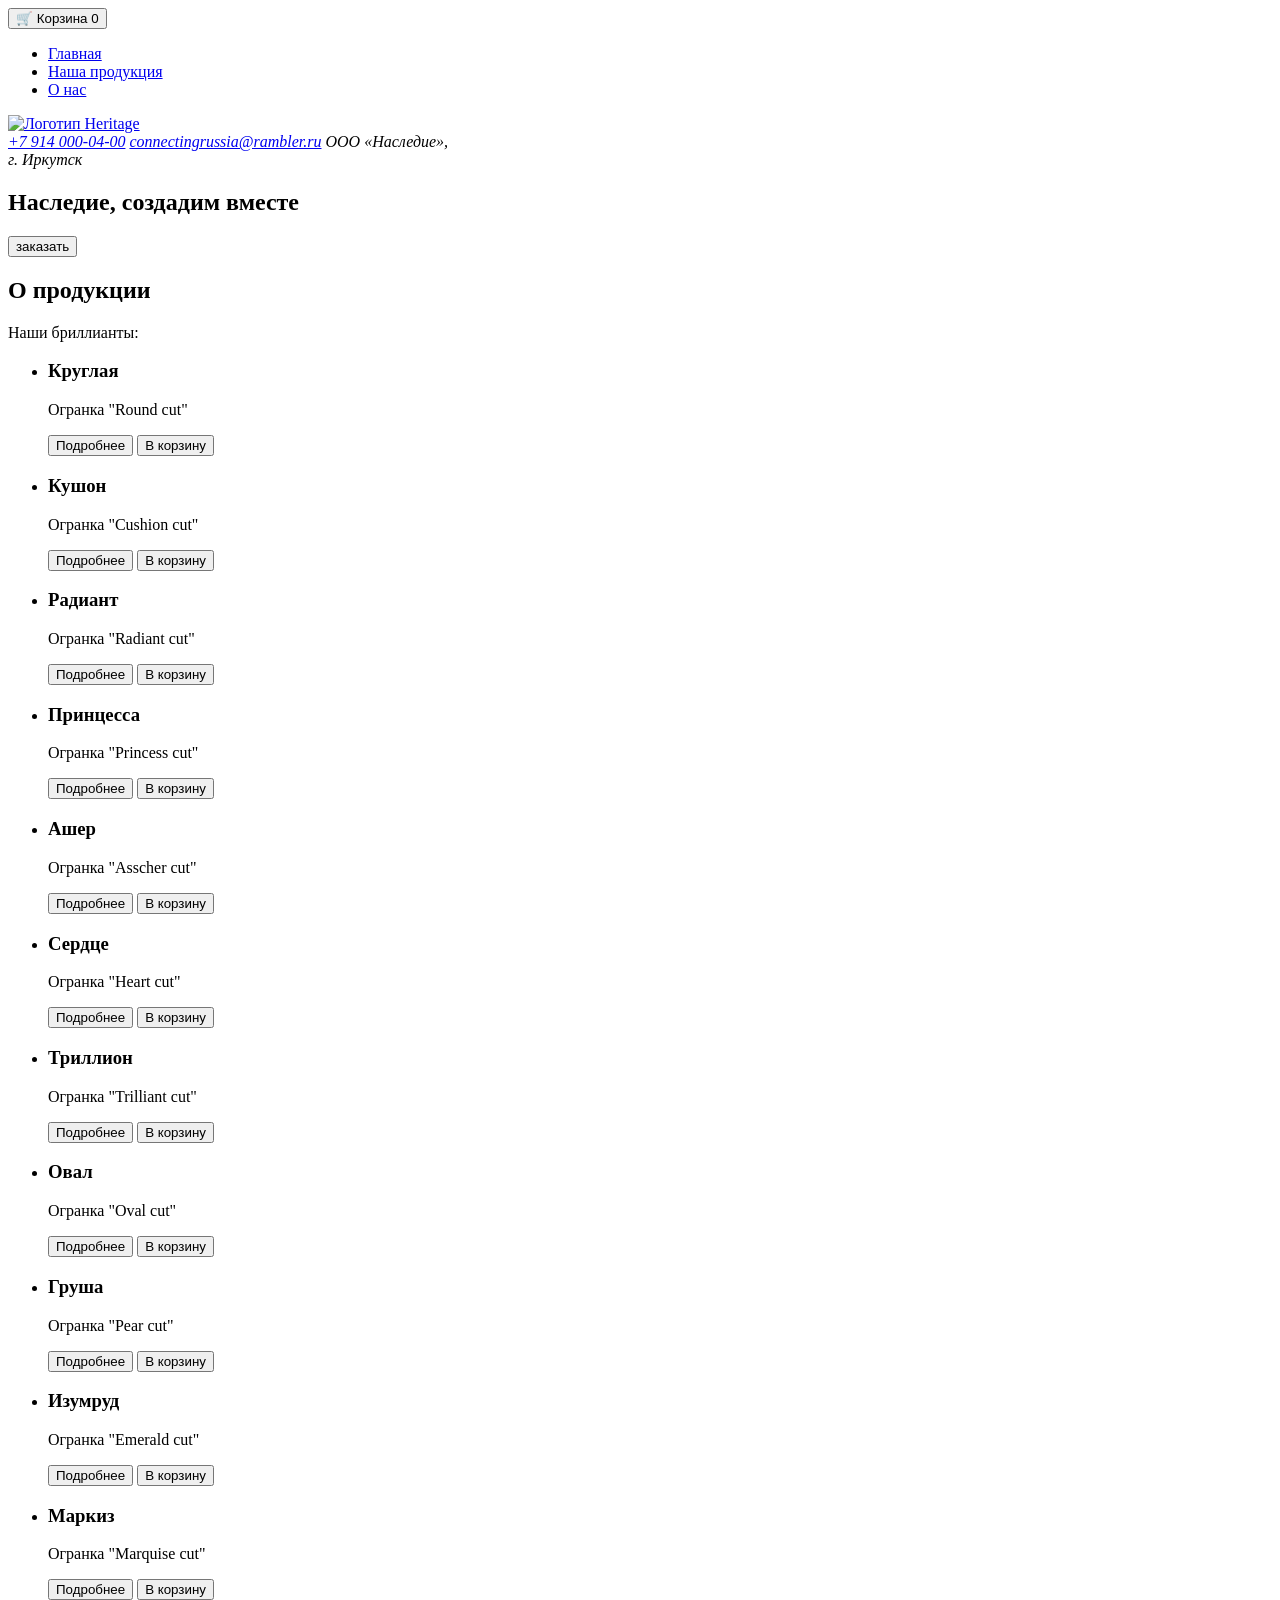
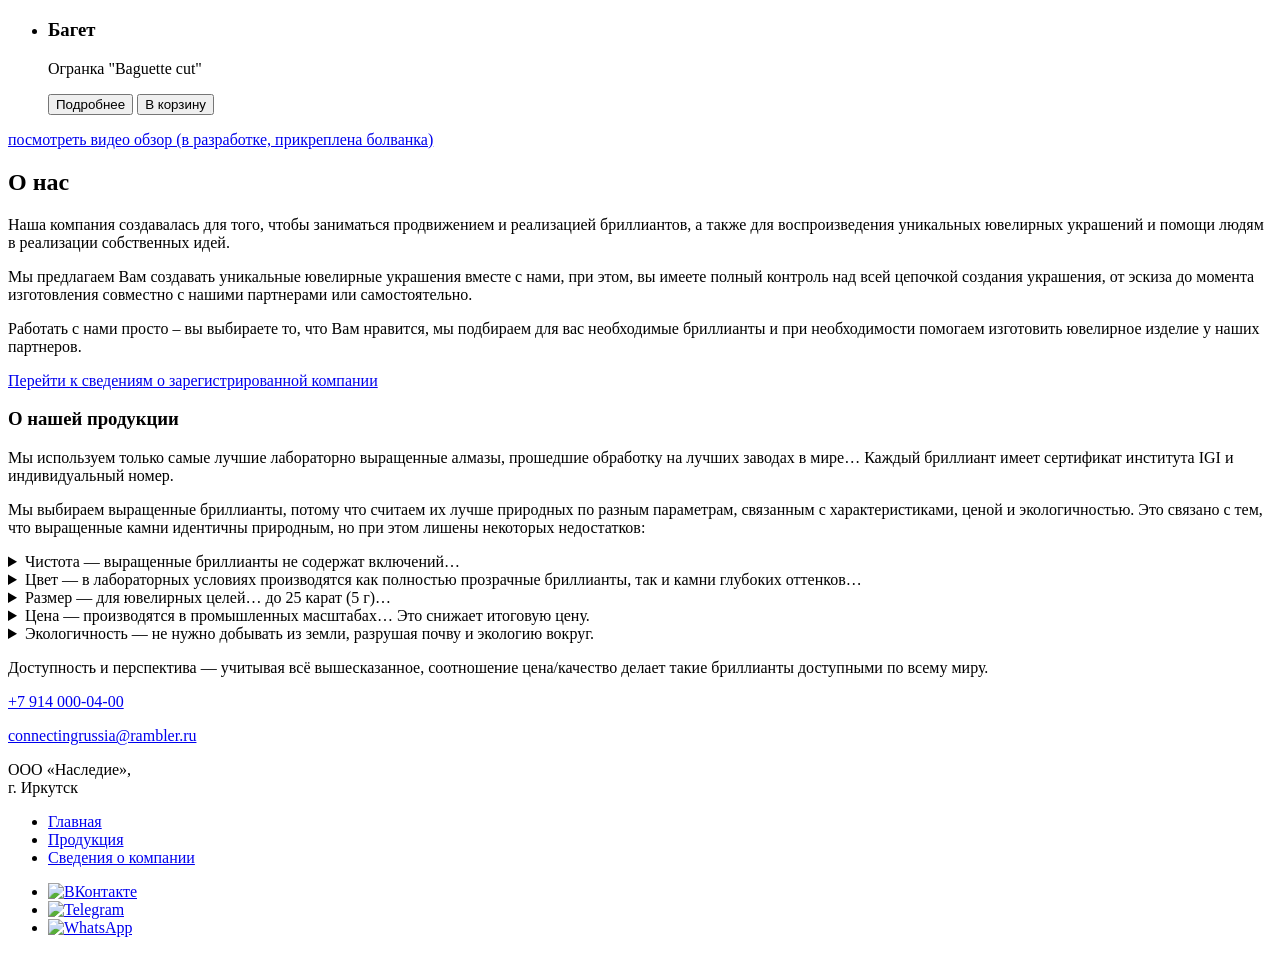
==== commit 3e0ddebc: "О нас подчеркнул Heritage_diamonds" ====
--- a/резерв индекс/index раб.html
+++ b/резерв индекс/index раб.html
@@ -541,9 +541,7 @@
 <div class="about__feature">
   <details class="about__details">
     <summary class="about__summary">
-      <span class="about__term"><svg class="about__term-icon" viewBox="0 0 24 24" aria-hidden="true">
-  <path d="M3 8l4-5h10l4 5-9 13L3 8zm4-5 5 5m10 0-5-5M3 8h18M7 8l5 13m5-13-5 13" fill="none" stroke="currentColor" stroke-width="1.5" stroke-linecap="round" stroke-linejoin="round"/>
-</svg>Чистота</span>
+      <span class="about__term about__term--purity">Чистота</span>
        — выращенные бриллианты не содержат включений…
     </summary>
     <div class="about__more">
@@ -556,9 +554,7 @@
 <div class="about__feature">
   <details class="about__details">
     <summary class="about__summary">
-      <span class="about__term"><svg class="about__term-icon" viewBox="0 0 24 24" aria-hidden="true">
-  <path d="M12 3a9 9 0 1 0 9 9h-3a3 3 0 0 1-3-3V6a3 3 0 0 0-3-3zM7.5 13.5h0M9.5 16h0M6.5 10.5h0" fill="none" stroke="currentColor" stroke-width="1.5" stroke-linecap="round"/>
-</svg>Цвет</span>
+      <span class="about__term about__term--color">Цвет</span>
       — в лабораторных условиях производятся как полностью прозрачные бриллианты, так и камни глубоких оттенков…
     </summary>
     <div class="about__more">
@@ -571,9 +567,7 @@
 <div class="about__feature">
   <details class="about__details">
     <summary class="about__summary">
-      <span class="about__term"><svg class="about__term-icon" viewBox="0 0 24 24" aria-hidden="true">
-  <path d="M4 6h10v3H9v3h5v3H4M14 6h6M16 12h4" fill="none" stroke="currentColor" stroke-width="1.5" stroke-linecap="round"/>
-</svg>Размер</span>
+      <span class="about__term about__term--size">Размер</span>
       — для ювелирных целей… до 25 карат (5 г)…
     </summary>
     <div class="about__more">
@@ -586,9 +580,7 @@
 <div class="about__feature">
   <details class="about__details">
     <summary class="about__summary">
-      <span class="about__term"><svg class="about__term-icon" viewBox="0 0 24 24" aria-hidden="true">
-  <path d="M7 3h7l5 5-9 9-5-5V3zm7 3v6M9 12h6" fill="none" stroke="currentColor" stroke-width="1.5" stroke-linecap="round"/>
-</svg>Цена</span>
+      <span class="about__term about__term--price">Цена</span>
       — производятся в промышленных масштабах… Это снижает итоговую цену.
     </summary>
     <div class="about__more">
@@ -601,9 +593,7 @@
 <div class="about__feature">
   <details class="about__details">
     <summary class="about__summary">
-      <span class="about__term"><svg class="about__term-icon" viewBox="0 0 24 24" aria-hidden="true">
-  <path d="M12 3a9 9 0 1 0 9 9M3 12h18M12 3c-3 3-3 15 0 18m0-18c3 3 3 15 0 18M17 14c2.5 0 4.5-1.5 5-4-3 0-5 1.5-5 4z" fill="none" stroke="currentColor" stroke-width="1.5" stroke-linecap="round"/>
-</svg>Экологичность</span>
+      <span class="about__term about__term--eco">Экологичность</span>
       — не нужно добывать из земли, разрушая почву и экологию вокруг.
     </summary>
     <div class="about__more">
